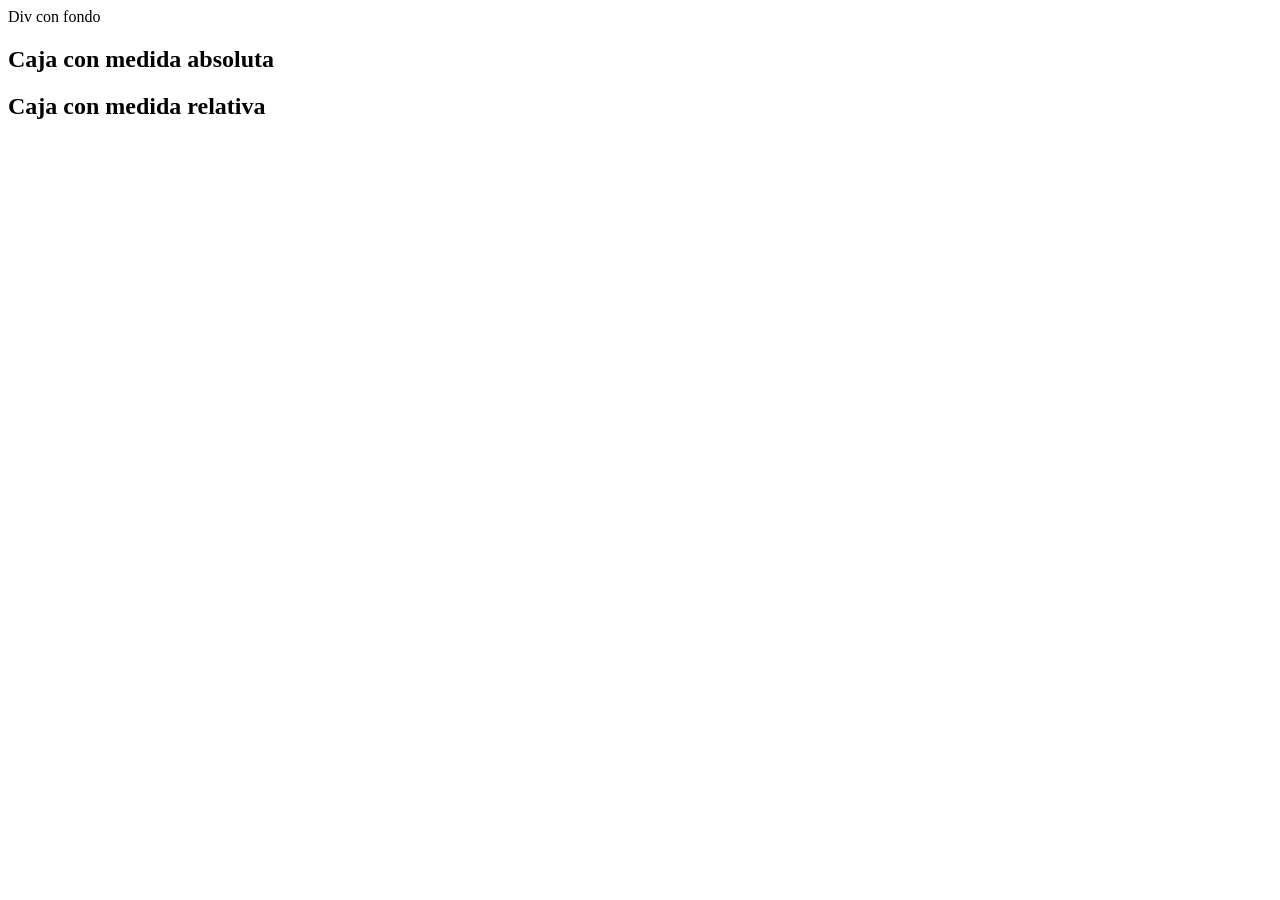
==== Ejercicios-HTML_CSS-Jean_Bracho/Ejercicio_2/index.html @ cd0ec759 "subo los archivos" ====
<!DOCTYPE html> 
<html lang="es"> 
<head> 
    <meta charset="UTF-8"> 
    <meta name="viewport" content="width=device-width, initial-scale=1.0"> 
    <title>Ejercicio CSS Fondos y Medidas</title> 
    <link rel="stylesheet" href="styles2.css"> 
</head> 
<body> 
    <div id="fondo">Div con fondo</div> 
    <h2 class="medida-absoluta">Caja con medida absoluta</h2> 
    <h2 class="medida-relativa">Caja con medida relativa</h2> 
</body> 
</html>
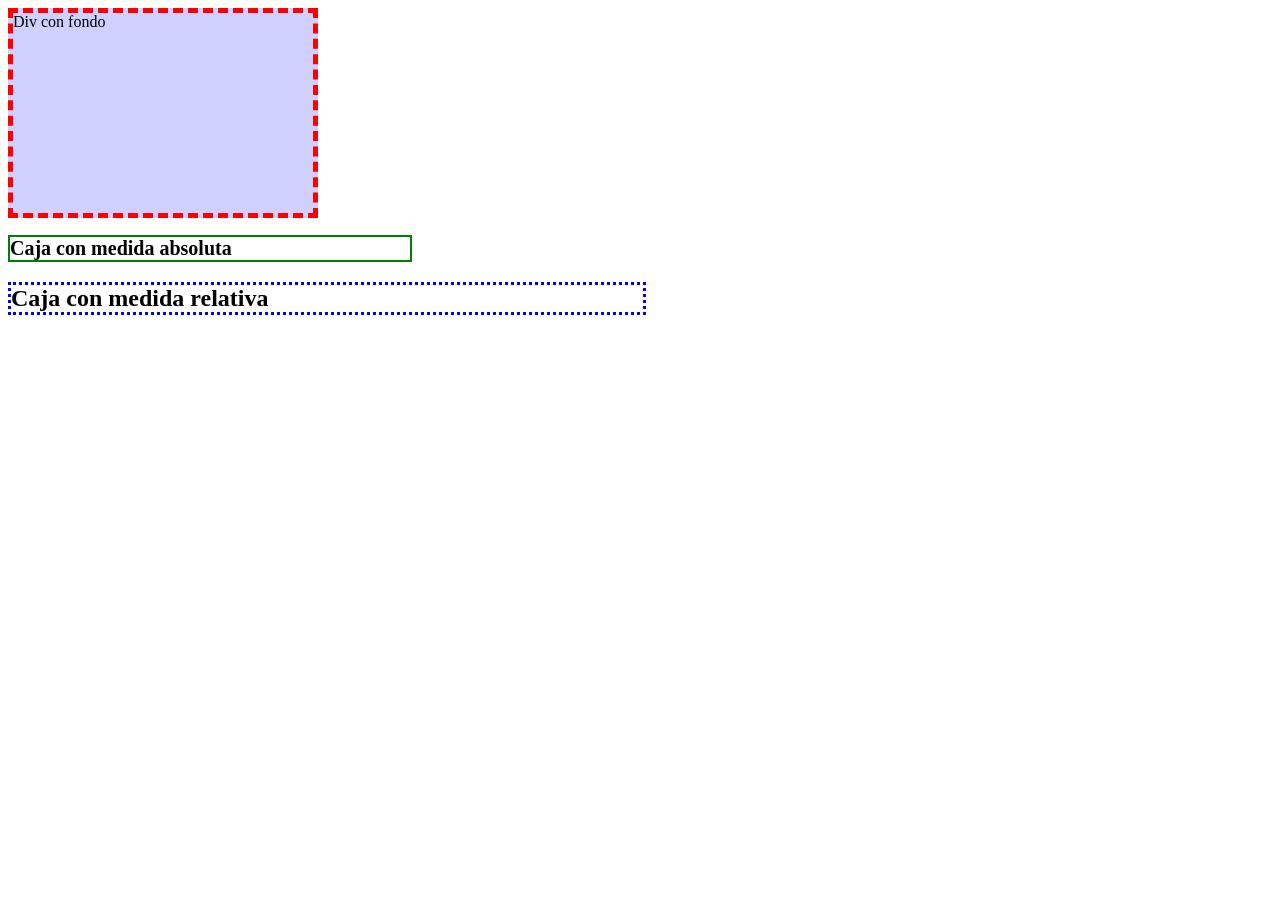
==== commit 5dbacc2d: "modifique direccion de styles ej2" ====
--- a/Ejercicios-HTML_CSS-Jean_Bracho/Ejercicio_2/index.html
+++ b/Ejercicios-HTML_CSS-Jean_Bracho/Ejercicio_2/index.html
@@ -4,7 +4,7 @@
     <meta charset="UTF-8"> 
     <meta name="viewport" content="width=device-width, initial-scale=1.0"> 
     <title>Ejercicio CSS Fondos y Medidas</title> 
-    <link rel="stylesheet" href="styles2.css"> 
+    <link rel="stylesheet" href="styles.css"> 
 </head> 
 <body> 
     <div id="fondo">Div con fondo</div> 
--- a/Ejercicios-HTML_CSS-Jean_Bracho/Ejercicio_2/styles.css
+++ b/Ejercicios-HTML_CSS-Jean_Bracho/Ejercicio_2/styles.css
@@ -0,0 +1,20 @@
+#fondo {
+    background-color: rgba(100, 100, 255, 0.3);
+    width: 300px;
+    height: 200px;
+    border: 3px solid black;
+
+    border: 5px dashed red;
+}
+.medida-absoluta {
+    width: 400px;
+    font-size: 20px;
+
+    border: 2px solid green;
+}
+.medida-relativa {
+    width: 50%;
+    font-size: 1.5em; 
+
+    border: 3px dotted blue;
+}
